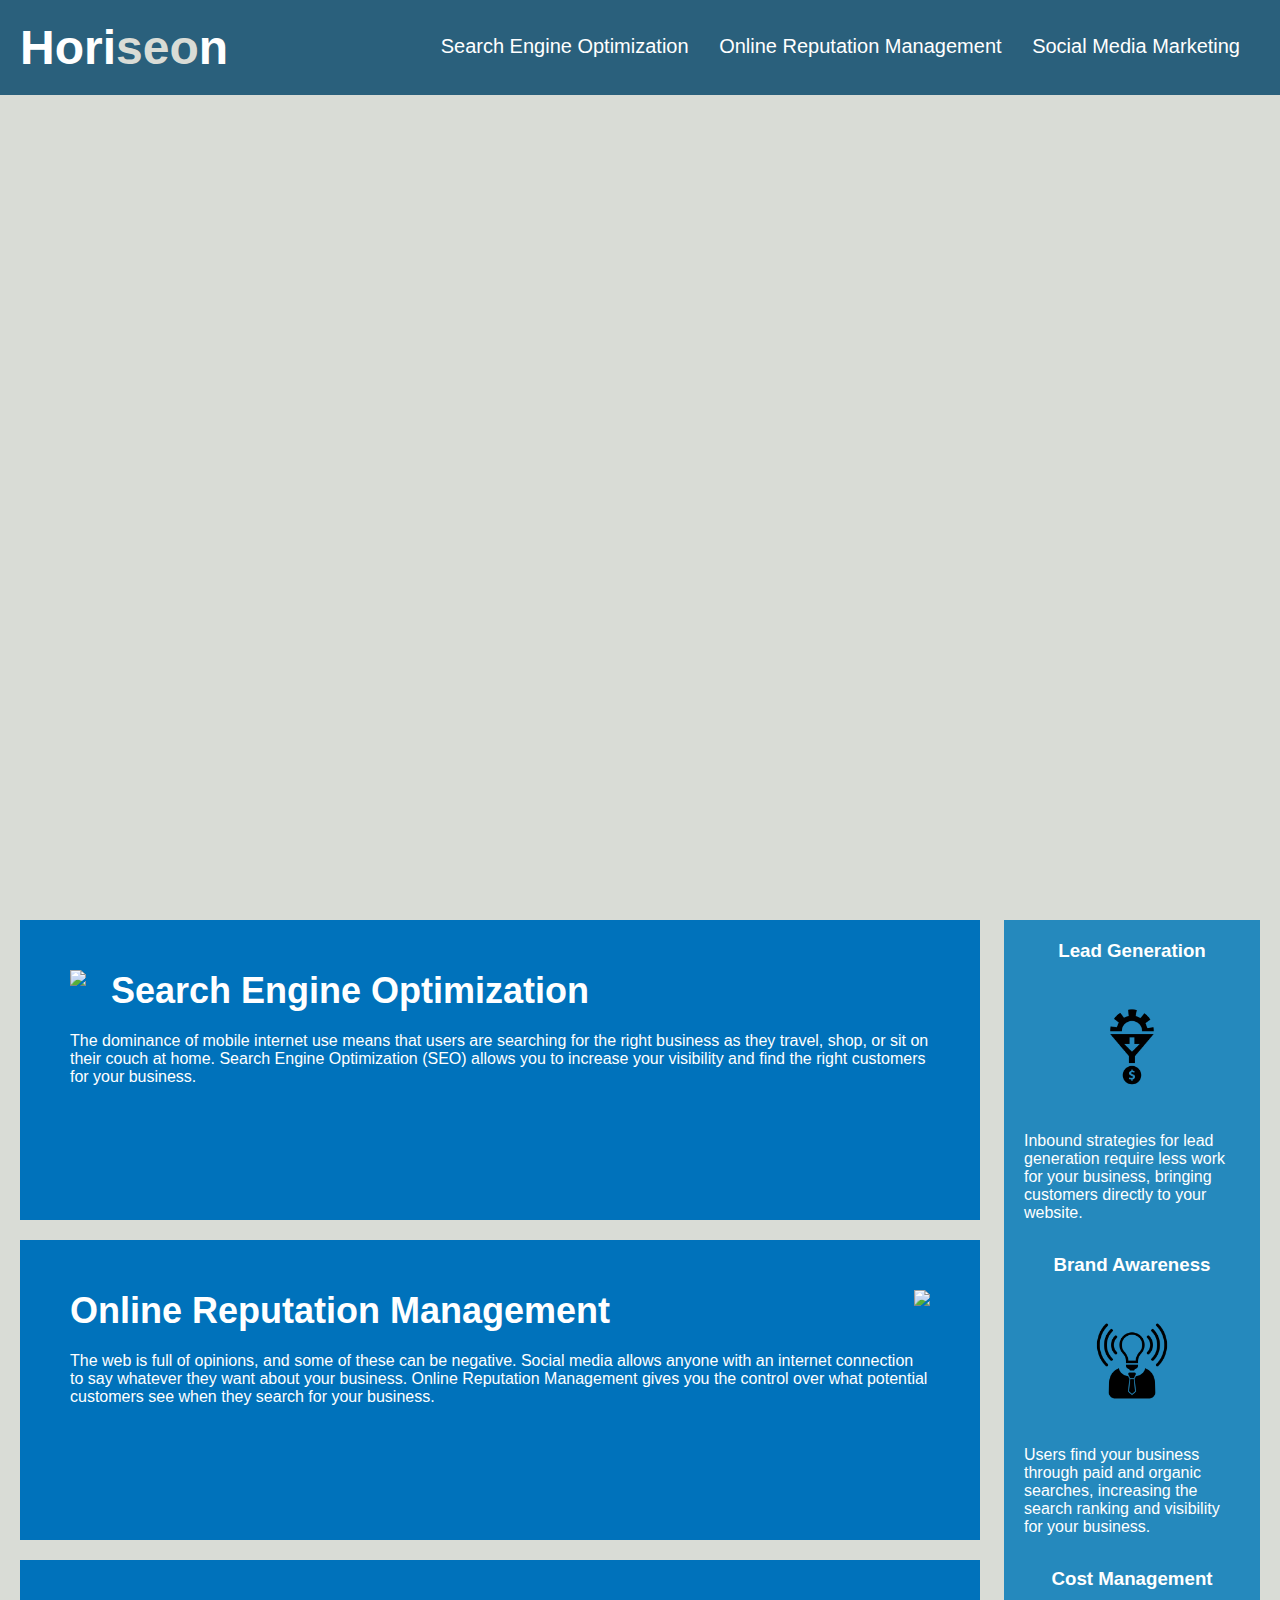
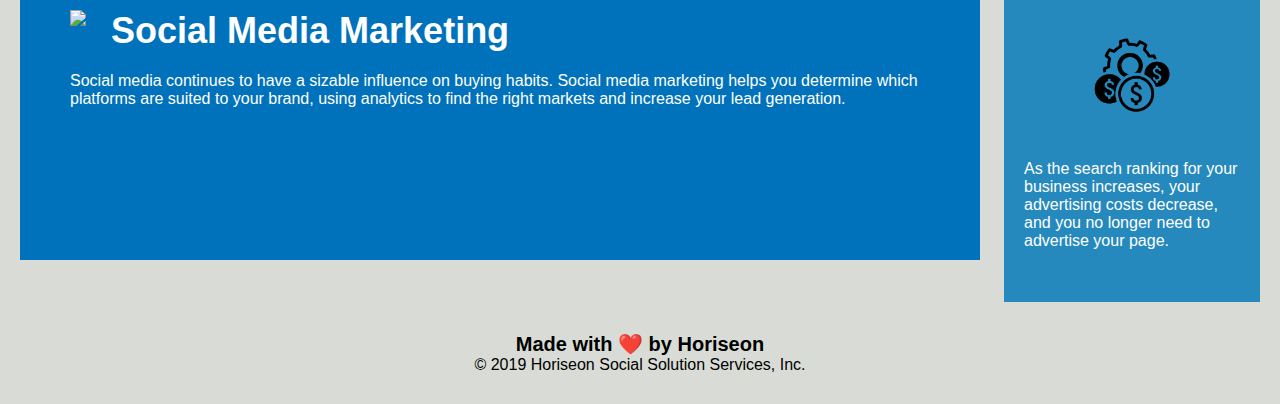
==== 01-HTML-Git-CSS/02-Challenge/Develop/index.html @ 0ebfbb50 "Week 1 content" ====
<!DOCTYPE html>
<html lang="en-us">

<head>
    <meta charset="UTF-8" />
    <link rel="stylesheet" href="./assets/css/style.css">
    <title>website</title>
</head>

<body>
    <div class="header">
        <h1>Hori<span class="seo">seo</span>n</h1>
        <div>
            <ul>
                <li>
                    <a href="#search-engine-optimization">Search Engine Optimization</a>
                </li>
                <li>
                    <a href="#online-reputation-management">Online Reputation Management</a>
                </li>
                <li>
                    <a href="#social-media-marketing">Social Media Marketing</a>
                </li>
            </ul>
        </div>
    </div>
    <div class="hero"></div>
    <div class="content">
        <div class="search-engine-optimization">
            <img src="./assets/images/search-engine-optimization.jpg" class="float-left" />
            <h2>Search Engine Optimization</h2>
            <p>
                The dominance of mobile internet use means that users are searching for the right business as they travel, shop, or sit on their couch at home. Search Engine Optimization (SEO) allows you to increase your visibility and find the right customers for your business.
            </p>
        </div>
        <div id="online-reputation-management" class="online-reputation-management">
            <img src="./assets/images/online-reputation-management.jpg" class="float-right" />
            <h2>Online Reputation Management</h2>
            <p>
                The web is full of opinions, and some of these can be negative. Social media allows anyone with an internet connection to say whatever they want about your business. Online Reputation Management gives you the control over what potential customers see when they search for your business.
            </p>
        </div>
        <div id="social-media-marketing" class="social-media-marketing">
            <img src="./assets/images/social-media-marketing.jpg" class="float-left" />
            <h2>Social Media Marketing</h2>
            <p>
                Social media continues to have a sizable influence on buying habits. Social media marketing helps you determine which platforms are suited to your brand, using analytics to find the right markets and increase your lead generation.
            </p>
        </div>
    </div>
    <div class="benefits">
        <div class="benefit-lead">
            <h3>Lead Generation</h3>
            <img src="./assets/images/lead-generation.png" />
            <p>
                Inbound strategies for lead generation require less work for your business, bringing customers directly to your website.
            </p>
        </div>
        <div class="benefit-brand">
            <h3>Brand Awareness</h3>
            <img src="./assets/images/brand-awareness.png" />
            <p>
                Users find your business through paid and organic searches, increasing the search ranking and visibility for your business.
            </p>
        </div>
        <div class="benefit-cost">
            <h3>Cost Management</h3>
            <img src="./assets/images/cost-management.png" />
            <p>
                As the search ranking for your business increases, your advertising costs decrease, and you no longer need to advertise your page.
            </p>
        </div>
    </div>
    <div class="footer">
        <h2>Made with ❤️️ by Horiseon</h2>
        <p>
            &copy; 2019 Horiseon Social Solution Services, Inc.
        </p>
    </div>
</body>

</html>
---- 01-HTML-Git-CSS/02-Challenge/Develop/assets/css/style.css ----
* {
    box-sizing: border-box;
    padding: 0;
    margin: 0;
}

body {
    background-color: #d9dcd6;
}

.header {
    padding: 20px;
    font-family: 'Trebuchet MS', 'Lucida Sans Unicode', 'Lucida Grande', 'Lucida Sans', Arial, sans-serif;
    background-color: #2a607c;
    color: #ffffff;
}

.header h1 {
    display: inline-block;
    font-size: 48px;
}

.header h1 .seo {
    color: #d9dcd6;
}

.header div {
    padding-top: 15px;
    margin-right: 20px;
    float: right;
    font-family: 'Gill Sans', 'Gill Sans MT', Calibri, 'Trebuchet MS', sans-serif;
    font-size: 20px;
}

.header div ul {
    list-style-type: none;
}

.header div ul li {
    display: inline-block;
    margin-left: 25px;
}

a {
    color: #ffffff;
    text-decoration: none;
}

p {
    font-size: 16px;
}

.hero {
    height: 800px;
    width: 100%;
    margin-bottom: 25px;
    background-image: url("../images/digital-marketing-meeting.jpg");
    background-size: cover;
    background-position: center;
}

.float-left {
    float: left;
    margin-right: 25px;
}

.float-right {
    float: right;
    margin-left: 25px;
}

.content {
    width: 75%;
    display: inline-block;
    margin-left: 20px;
}

.benefits {
    margin-right: 20px;
    padding: 20px;
    clear: both;
    float: right;
    width: 20%;
    height: 100%;
    font-family: 'Gill Sans', 'Gill Sans MT', Calibri, 'Trebuchet MS', sans-serif;
    background-color: #2589bd;
}

.benefit-lead {
    margin-bottom: 32px;
    color: #ffffff;
}

.benefit-brand {
    margin-bottom: 32px;
    color: #ffffff;
}

.benefit-cost {
    margin-bottom: 32px;
    color: #ffffff;
}

.benefit-lead h3 {
    margin-bottom: 10px;
    text-align: center;
}

.benefit-brand h3 {
    margin-bottom: 10px;
    text-align: center;
}

.benefit-cost h3 {
    margin-bottom: 10px;
    text-align: center;
}

.benefit-lead img {
    display: block;
    margin: 10px auto;
    max-width: 150px;
}

.benefit-brand img {
    display: block;
    margin: 10px auto;
    max-width: 150px;
}

.benefit-cost img {
    display: block;
    margin: 10px auto;
    max-width: 150px;
}

.search-engine-optimization {
    margin-bottom: 20px;
    padding: 50px;
    height: 300px;
    font-family: 'Gill Sans', 'Gill Sans MT', Calibri, 'Trebuchet MS', sans-serif;
    background-color: #0072bb;
    color: #ffffff;
}

.online-reputation-management {
    margin-bottom: 20px;
    padding: 50px;
    height: 300px;
    font-family: 'Gill Sans', 'Gill Sans MT', Calibri, 'Trebuchet MS', sans-serif;
    background-color: #0072bb;
    color: #ffffff;
}

.social-media-marketing {
    margin-bottom: 20px;
    padding: 50px;
    height: 300px;
    font-family: 'Gill Sans', 'Gill Sans MT', Calibri, 'Trebuchet MS', sans-serif;
    background-color: #0072bb;
    color: #ffffff;
}

.search-engine-optimization img {
    max-height: 200px;
}

.online-reputation-management img {
    max-height: 200px;
}

.social-media-marketing img {
    max-height: 200px;
}

.search-engine-optimization h2 {
    margin-bottom: 20px;
    font-size: 36px;
}

.online-reputation-management h2 {
    margin-bottom: 20px;
    font-size: 36px;
}

.social-media-marketing h2 {
    margin-bottom: 20px;
    font-size: 36px;
}

.footer {
    padding: 30px;
    clear: both;
    font-family: 'Trebuchet MS', 'Lucida Sans Unicode', 'Lucida Grande', 'Lucida Sans', Arial, sans-serif;
    text-align: center;
}

.footer h2 {
    font-size: 20px;
}
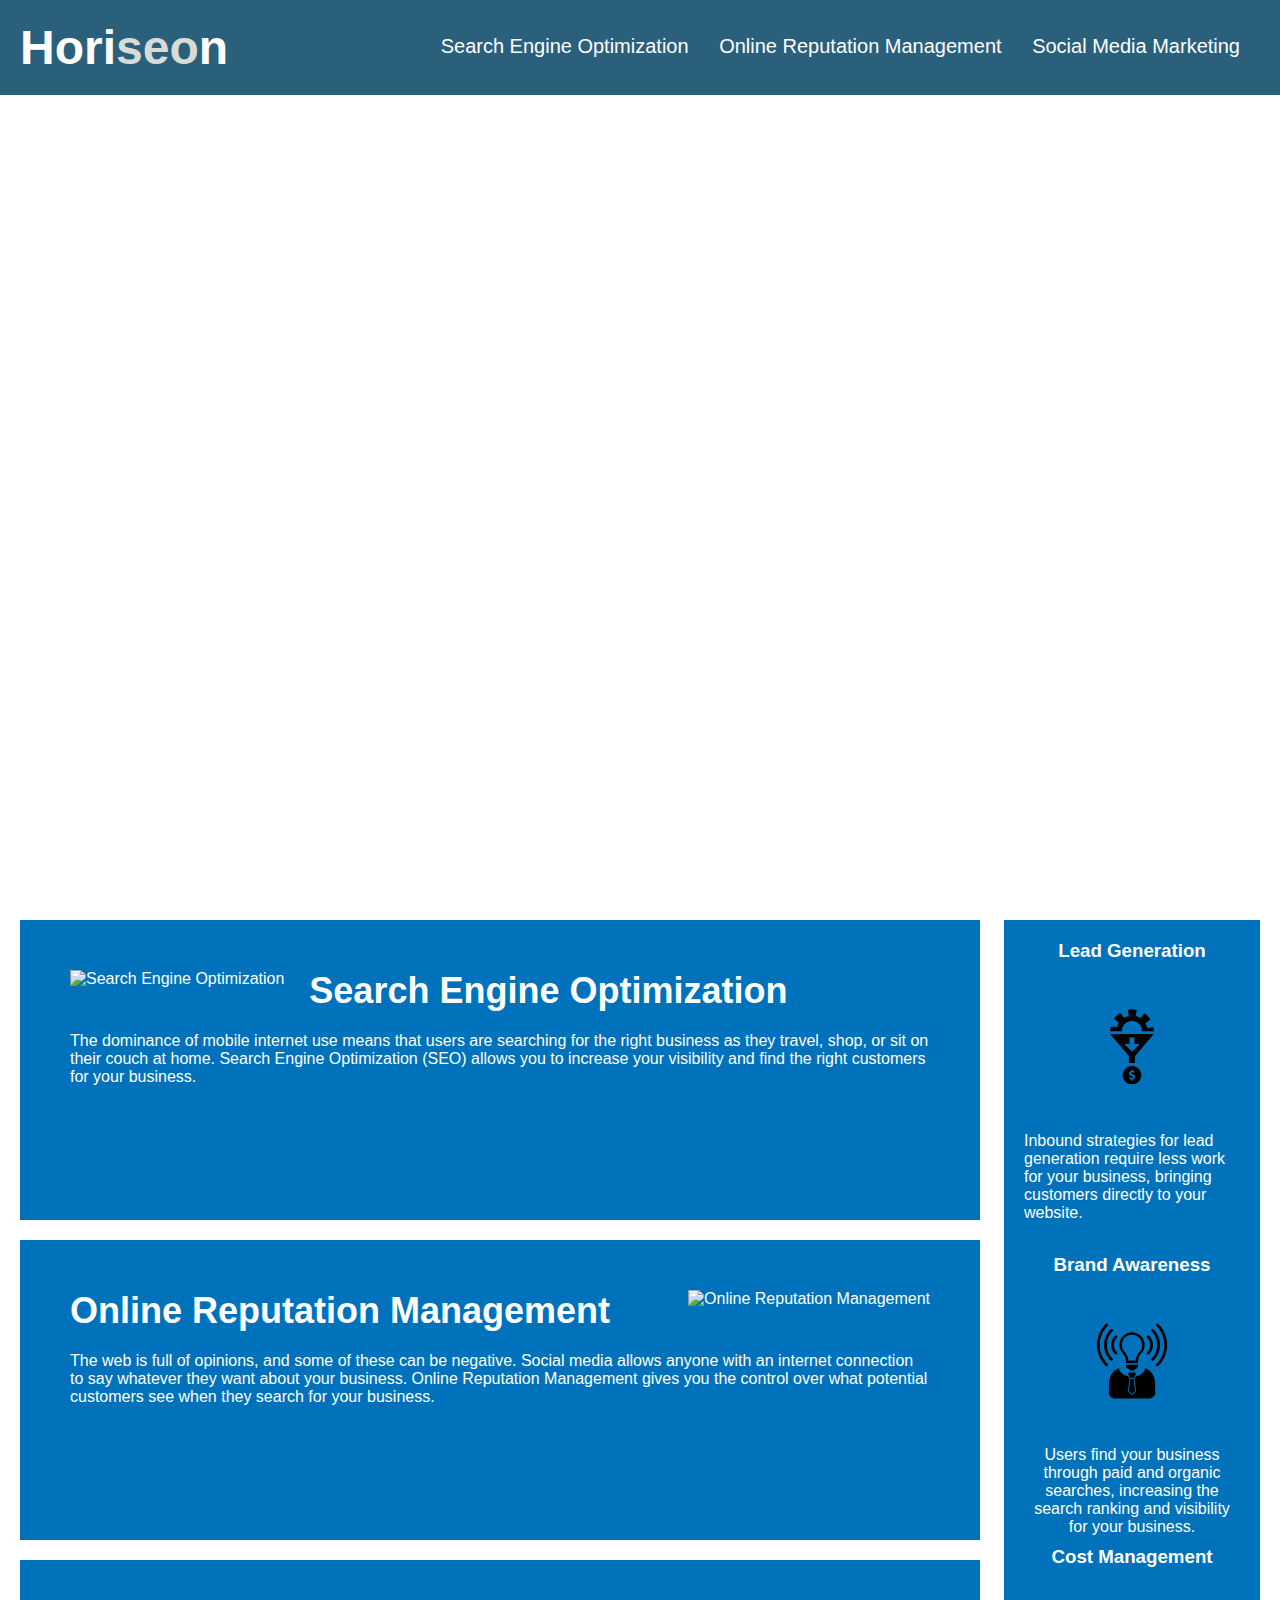
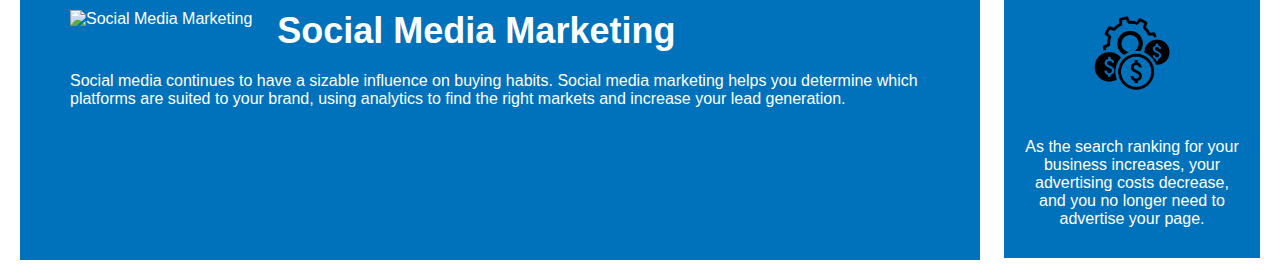
==== commit 4982531e: "fixed html file, css file, and added README" ====
--- a/01-HTML-Git-CSS/02-Challenge/Develop/index.html
+++ b/01-HTML-Git-CSS/02-Challenge/Develop/index.html
@@ -4,79 +4,69 @@
 <head>
     <meta charset="UTF-8" />
     <link rel="stylesheet" href="./assets/css/style.css">
-    <title>website</title>
+    <title>Horiseon</title>
 </head>
 
 <body>
-    <div class="header">
-        <h1>Hori<span class="seo">seo</span>n</h1>
-        <div>
-            <ul>
-                <li>
-                    <a href="#search-engine-optimization">Search Engine Optimization</a>
-                </li>
-                <li>
-                    <a href="#online-reputation-management">Online Reputation Management</a>
-                </li>
-                <li>
-                    <a href="#social-media-marketing">Social Media Marketing</a>
-                </li>
-            </ul>
+    <!--Section 1: Header and Three Main Topics-->
+ <section class="header">
+    <!--Site Heading-->
+    <h1>Hori<span id="seo">seo</span>n</h1>
+    <div>
+    <!--Unordered list-->
+        <ul>
+            <li>Search Engine Optimization <a href="#search-engine-optimization"></a></li>
+            <li>Online Reputation Management <a href="#online-reputation-management"></a></li>
+            <li>Social Media Marketing <a href="#social-media-marketing"></a></li>
+        </ul>
+    </div>
+    </section>
+    <!--Section 2: Brief Descriptions of Each Topic on Bottom of Page-->
+    <section class="hero"></section>
+    <section class="content">
+        <div class="search-engine-optimization">
+            <img src="./assets/images/search-engine-optimization.jpg" alt="Search Engine Optimization" class="float-left" />
+            <h2>Search Engine Optimization</h2>
+            <p>The dominance of mobile internet use means that users are searching for the right business as they travel, shop, or sit on their couch at home. Search Engine Optimization (SEO) allows you to increase your visibility and find the right customers for your business.</p>
         </div>
-    </div>
-    <div class="hero"></div>
-    <div class="content">
-        <div class="search-engine-optimization">
-            <img src="./assets/images/search-engine-optimization.jpg" class="float-left" />
-            <h2>Search Engine Optimization</h2>
-            <p>
-                The dominance of mobile internet use means that users are searching for the right business as they travel, shop, or sit on their couch at home. Search Engine Optimization (SEO) allows you to increase your visibility and find the right customers for your business.
-            </p>
+
+        <div id="#online-reputation-management" class="online-reputation-management">
+            <img src="./assets/images/online-reputation-management.jpg" alt="Online Reputation Management" class="float-right" />
+            <h2>Online Reputation Management</h2>
+            <p>The web is full of opinions, and some of these can be negative. Social media allows anyone with an internet connection to say whatever they want about your business. Online Reputation Management gives you the control over what potential customers see when they search for your business.</p>
         </div>
-        <div id="online-reputation-management" class="online-reputation-management">
-            <img src="./assets/images/online-reputation-management.jpg" class="float-right" />
-            <h2>Online Reputation Management</h2>
-            <p>
-                The web is full of opinions, and some of these can be negative. Social media allows anyone with an internet connection to say whatever they want about your business. Online Reputation Management gives you the control over what potential customers see when they search for your business.
-            </p>
+
+        <div id="#social-media-marketing" class="social-media-marketing">
+            <img src="./assets/images/social-media-marketing.jpg" alt="Social Media Marketing" class="float-left" />
+            <h2>Social Media Marketing</h2>
+            <p>Social media continues to have a sizable influence on buying habits. Social media marketing helps you determine which platforms are suited to your brand, using analytics to find the right markets and increase your lead generation.</p>
         </div>
-        <div id="social-media-marketing" class="social-media-marketing">
-            <img src="./assets/images/social-media-marketing.jpg" class="float-left" />
-            <h2>Social Media Marketing</h2>
-            <p>
-                Social media continues to have a sizable influence on buying habits. Social media marketing helps you determine which platforms are suited to your brand, using analytics to find the right markets and increase your lead generation.
-            </p>
-        </div>
-    </div>
-    <div class="benefits">
+    </section>
+    <!--Section 3: Some services they provide on the right of the page-->
+    <section id="benefits">
         <div class="benefit-lead">
             <h3>Lead Generation</h3>
-            <img src="./assets/images/lead-generation.png" />
-            <p>
-                Inbound strategies for lead generation require less work for your business, bringing customers directly to your website.
-            </p>
+            <img src="./assets/images/lead-generation.png" alt="Lead Generation"/>
+            <p>Inbound strategies for lead generation require less work for your business, bringing customers directly to your website.</p>
         </div>
+
         <div class="benefit-brand">
             <h3>Brand Awareness</h3>
-            <img src="./assets/images/brand-awareness.png" />
-            <p>
-                Users find your business through paid and organic searches, increasing the search ranking and visibility for your business.
-            </p>
+            <img src="./assets/images/brand-awareness.png" alt="Brand Awareness"/>
+            <p>Users find your business through paid and organic searches, increasing the search ranking and visibility for your business.</p>
         </div>
+
         <div class="benefit-cost">
             <h3>Cost Management</h3>
-            <img src="./assets/images/cost-management.png" />
-            <p>
-                As the search ranking for your business increases, your advertising costs decrease, and you no longer need to advertise your page.
-            </p>
+            <img src="./assets/images/cost-management.png" alt="Cost Management"/>
+            <p>As the search ranking for your business increases, your advertising costs decrease, and you no longer need to advertise your page.</p>
         </div>
-    </div>
-    <div class="footer">
+    </section>
+
+    <section class="footer">
         <h2>Made with ❤️️ by Horiseon</h2>
-        <p>
-            &copy; 2019 Horiseon Social Solution Services, Inc.
-        </p>
-    </div>
+        <p>&copy; 2019 Horiseon Social Solution Services, Inc.</p>
+    </section>
 </body>
 
 </html>
--- a/01-HTML-Git-CSS/02-Challenge/Develop/assets/css/style.css
+++ b/01-HTML-Git-CSS/02-Challenge/Develop/assets/css/style.css
@@ -1,200 +1,145 @@
 * {
-    box-sizing: border-box;
-    padding: 0;
-    margin: 0;
+  box-sizing: border-box;
+  padding: 0;
+  margin: 0;
 }
 
-body {
-    background-color: #d9dcd6;
+.body {
+  background-color: #d9dcd6;
 }
 
 .header {
-    padding: 20px;
-    font-family: 'Trebuchet MS', 'Lucida Sans Unicode', 'Lucida Grande', 'Lucida Sans', Arial, sans-serif;
-    background-color: #2a607c;
-    color: #ffffff;
+  padding: 20px;
+  font-family: 'Trebuchet MS', 'Lucida Sans Unicode', 'Lucida Grande', 'Lucida Sans', Arial, sans-serif;
+  background-color: #2a607c;
+  color: #ffffff;
 }
 
 .header h1 {
-    display: inline-block;
-    font-size: 48px;
+  display: inline-block;
+  font-size: 48px;
 }
 
-.header h1 .seo {
-    color: #d9dcd6;
+.header h1 #seo {
+  color: #d9dcd6;
 }
 
 .header div {
-    padding-top: 15px;
-    margin-right: 20px;
-    float: right;
-    font-family: 'Gill Sans', 'Gill Sans MT', Calibri, 'Trebuchet MS', sans-serif;
-    font-size: 20px;
+  padding-top: 15px;
+  margin-right: 20px;
+  float: right;
+  font-family: 'Gill Sans', 'Gill Sans MT', Calibri, 'Trebuchet MS', sans-serif;
+  font-size: 20px;
 }
 
 .header div ul {
-    list-style-type: none;
+  list-style-type: none;
 }
 
 .header div ul li {
-    display: inline-block;
-    margin-left: 25px;
+  display: inline-block;
+  margin-left: 25px;
 }
 
 a {
-    color: #ffffff;
-    text-decoration: none;
+  color: #ffffff;
+  text-decoration: none;
 }
 
 p {
-    font-size: 16px;
+  font-size: 16px;
 }
 
 .hero {
-    height: 800px;
-    width: 100%;
-    margin-bottom: 25px;
-    background-image: url("../images/digital-marketing-meeting.jpg");
-    background-size: cover;
-    background-position: center;
+  height: 800px;
+  width: 100%;
+  margin-bottom: 25px;
+  background-image: url('../images/digital-marketing-meeting.jpg');
+  background-size: cover;
+  background-position: center;
 }
 
 .float-left {
-    float: left;
-    margin-right: 25px;
+  float: left;
+  margin-right: 25px;
 }
 
 .float-right {
-    float: right;
-    margin-left: 25px;
+  float: right;
+  margin-left: 25px;
 }
 
 .content {
-    width: 75%;
-    display: inline-block;
-    margin-left: 20px;
+  width: 75%;
+  display: inline-block;
+  margin-left: 20px;
 }
 
-.benefits {
-    margin-right: 20px;
-    padding: 20px;
-    clear: both;
-    float: right;
-    width: 20%;
-    height: 100%;
-    font-family: 'Gill Sans', 'Gill Sans MT', Calibri, 'Trebuchet MS', sans-serif;
-    background-color: #2589bd;
+#benefits {
+  margin-right: 20px;
+  padding: 20px;
+  clear: both;
+  float: right;
+  width: 20%;
+  height: 100%;
+  font-family: 'Gill Sans', 'Gill Sans MT', Calibri, 'Trebuchet MS', sans-serif;
+  background-color: #0072bb;
 }
 
-.benefit-lead {
-    margin-bottom: 32px;
-    color: #ffffff;
+.benefit-lead, 
+.benefit-brand, 
+.benefit-cost {
+  margin-bottom: 32px;
+  color: #ffffff;
 }
 
-.benefit-brand {
-    margin-bottom: 32px;
-    color: #ffffff;
+.benefit-lead h3,
+.benefit-brand,
+.benefit-cost {
+  margin-bottom: 10px;
+  text-align: center;
 }
 
-.benefit-cost {
-    margin-bottom: 32px;
-    color: #ffffff;
+.benefit-lead img,
+.benefit-brand img,
+.benefit-cost img {
+  display: block;
+  margin: 10px auto;
+  max-width: 150px;
 }
 
-.benefit-lead h3 {
-    margin-bottom: 10px;
-    text-align: center;
+.search-engine-optimization,
+.online-reputation-management,
+.social-media-marketing {
+  margin-bottom: 20px;
+  padding: 50px;
+  height: 300px;
+  font-family: 'Gill Sans', 'Gill Sans MT', Calibri, 'Trebuchet MS', sans-serif;
+  background-color: #0072bb;
+  color: #ffffff;
 }
 
-.benefit-brand h3 {
-    margin-bottom: 10px;
-    text-align: center;
+.search-engine-optimization img,
+.online-reputation-management img,
+.social-media-marketing img {
+  max-height: 200px;
 }
 
-.benefit-cost h3 {
-    margin-bottom: 10px;
-    text-align: center;
-}
-
-.benefit-lead img {
-    display: block;
-    margin: 10px auto;
-    max-width: 150px;
-}
-
-.benefit-brand img {
-    display: block;
-    margin: 10px auto;
-    max-width: 150px;
-}
-
-.benefit-cost img {
-    display: block;
-    margin: 10px auto;
-    max-width: 150px;
-}
-
-.search-engine-optimization {
-    margin-bottom: 20px;
-    padding: 50px;
-    height: 300px;
-    font-family: 'Gill Sans', 'Gill Sans MT', Calibri, 'Trebuchet MS', sans-serif;
-    background-color: #0072bb;
-    color: #ffffff;
-}
-
-.online-reputation-management {
-    margin-bottom: 20px;
-    padding: 50px;
-    height: 300px;
-    font-family: 'Gill Sans', 'Gill Sans MT', Calibri, 'Trebuchet MS', sans-serif;
-    background-color: #0072bb;
-    color: #ffffff;
-}
-
-.social-media-marketing {
-    margin-bottom: 20px;
-    padding: 50px;
-    height: 300px;
-    font-family: 'Gill Sans', 'Gill Sans MT', Calibri, 'Trebuchet MS', sans-serif;
-    background-color: #0072bb;
-    color: #ffffff;
-}
-
-.search-engine-optimization img {
-    max-height: 200px;
-}
-
-.online-reputation-management img {
-    max-height: 200px;
-}
-
-.social-media-marketing img {
-    max-height: 200px;
-}
-
-.search-engine-optimization h2 {
-    margin-bottom: 20px;
-    font-size: 36px;
-}
-
-.online-reputation-management h2 {
-    margin-bottom: 20px;
-    font-size: 36px;
-}
-
+.search-engine-optimization h2,
+.online-reputation-management h2,
 .social-media-marketing h2 {
-    margin-bottom: 20px;
-    font-size: 36px;
+  margin-bottom: 20px;
+  font-size: 36px;
 }
 
 .footer {
-    padding: 30px;
-    clear: both;
-    font-family: 'Trebuchet MS', 'Lucida Sans Unicode', 'Lucida Grande', 'Lucida Sans', Arial, sans-serif;
-    text-align: center;
+  padding: 30px;
+  clear: both;
+  font-family: 'Trebuchet MS', 'Lucida Sans Unicode', 'Lucida Grande', 'Lucida Sans', Arial, sans-serif;
+  text-align: center;
+  display: none;
 }
 
 .footer h2 {
-    font-size: 20px;
+  font-size: 20px;
 }
